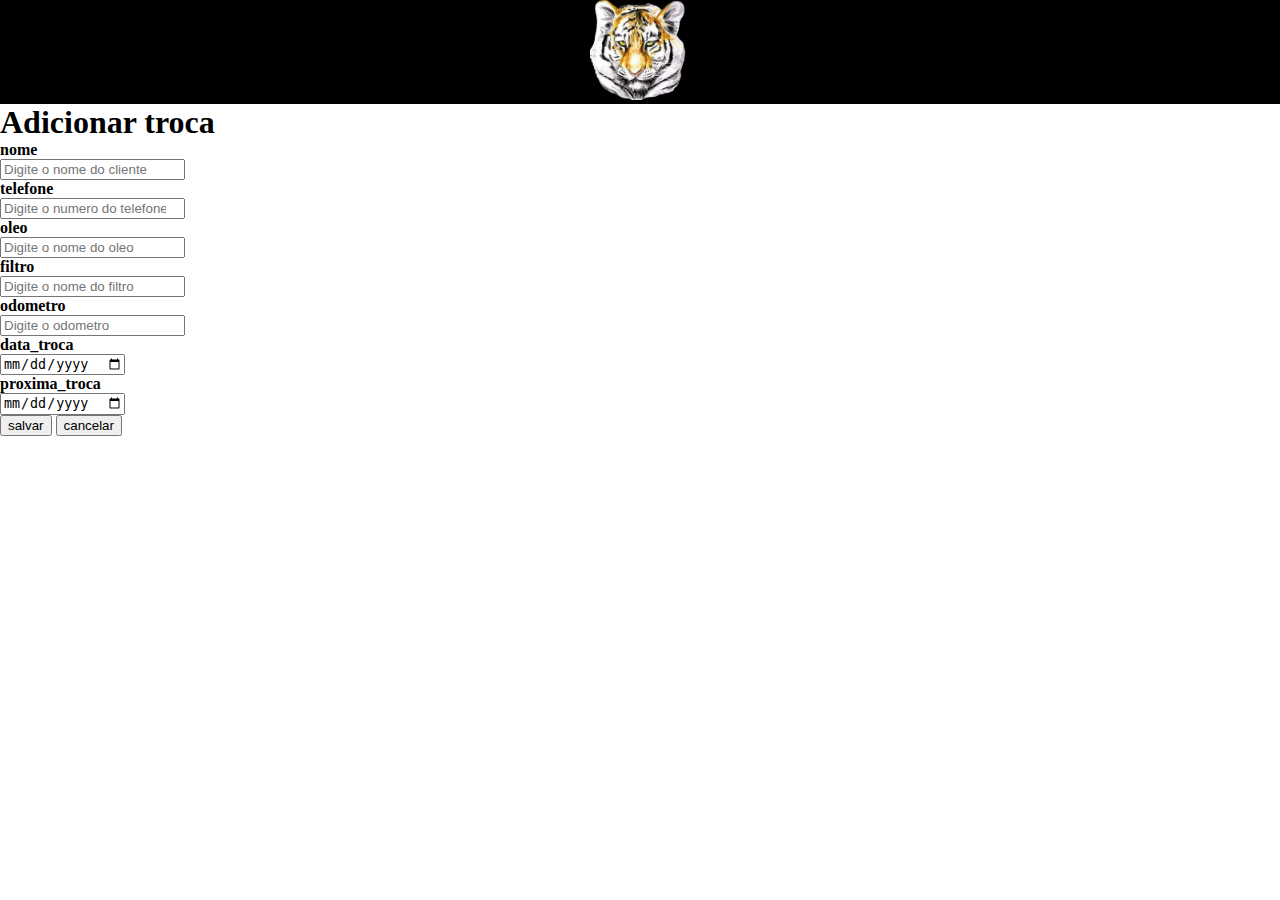
==== public/pages/adicionar.html @ a9a21f40 "criando pagina de adicionar troca" ====
<!DOCTYPE html>
<html lang="pt-br">
<head>
    <meta charset="UTF-8">
    <meta http-equiv="X-UA-Compatible" content="IE=edge">
    <meta name="viewport" content="width=device-width, initial-scale=1.0">
    <link rel="stylesheet" href="../css/style.css">
    <title>Troca de oleo</title>
</head>
<body>
    
    <header>
        <div class="logo">
            <img src="../images/logo posto.jpg" alt="logo tigre">
        </div>
    </header>
    <section>
        <form action="" method="get">
            <h1>Adicionar troca</h1>
            <label for="name">
                <h4>nome</h4>
                <input type="text" name="name_cliente" placeholder="Digite o nome do cliente" id="nome">
            </label>
            <label for="phone">
                <h4>telefone</h4>
                <input type="number" name="phone" placeholder="Digite o numero do telefone" id="phone">
            </label>
            <label for="oleo">
                <h4>oleo</h4>
                <input type="text" name="name_oleo" placeholder="Digite o nome do oleo" id="nome_oleo">
            </label>
            <label for="filtro">
                <h4>filtro</h4>
                <input type="text" name="filtro" placeholder="Digite o nome do filtro" id="nome_filtro">
            </label>
            <label for="odometro">
                <h4>odometro</h4>
                <input type="number" name="odometro" placeholder="Digite o odometro" id="odometro">
            </label>
            <label for="data_troca">
                <h4>data_troca</h4>
                <input type="date" name="data_troca"  id="data_troca">
            </label>
            <label for="proxima_troca">
                <h4>proxima_troca</h4>
                <input type="date" name="proxima_troca"  id="proxima_troca">
            </label>
            <div class="butons">
                <input class="button" type="submit" value="salvar">
                <input class="button" type="button" value="cancelar">
            </div>
        </form>
    </section>

</body>
</html>
---- public/css/style.css ----
* {
    margin: 0;
    box-sizing: border-box;
}

header {
    display: flex;
    align-items: center;
    justify-content: center;
    background-color: black;
}

.logo img{
    width: 100px;
}
nav {
    display: flex;
    justify-content: center;
    align-items: center;
    flex-direction: column;
    background-color: #010101;
    height: calc(100vh - 100px);
}

nav .button {
    text-transform: uppercase;
    font-size: 22px;
    font-weight: bold;
    font-family: Arial, Helvetica, sans-serif;
    padding: 20px 15px;
    margin-top: 15px;
    background-color: #e0833c;
    border-radius: 20px;
}
nav a {
    text-decoration: none;
    color: #f2f2f2;
}
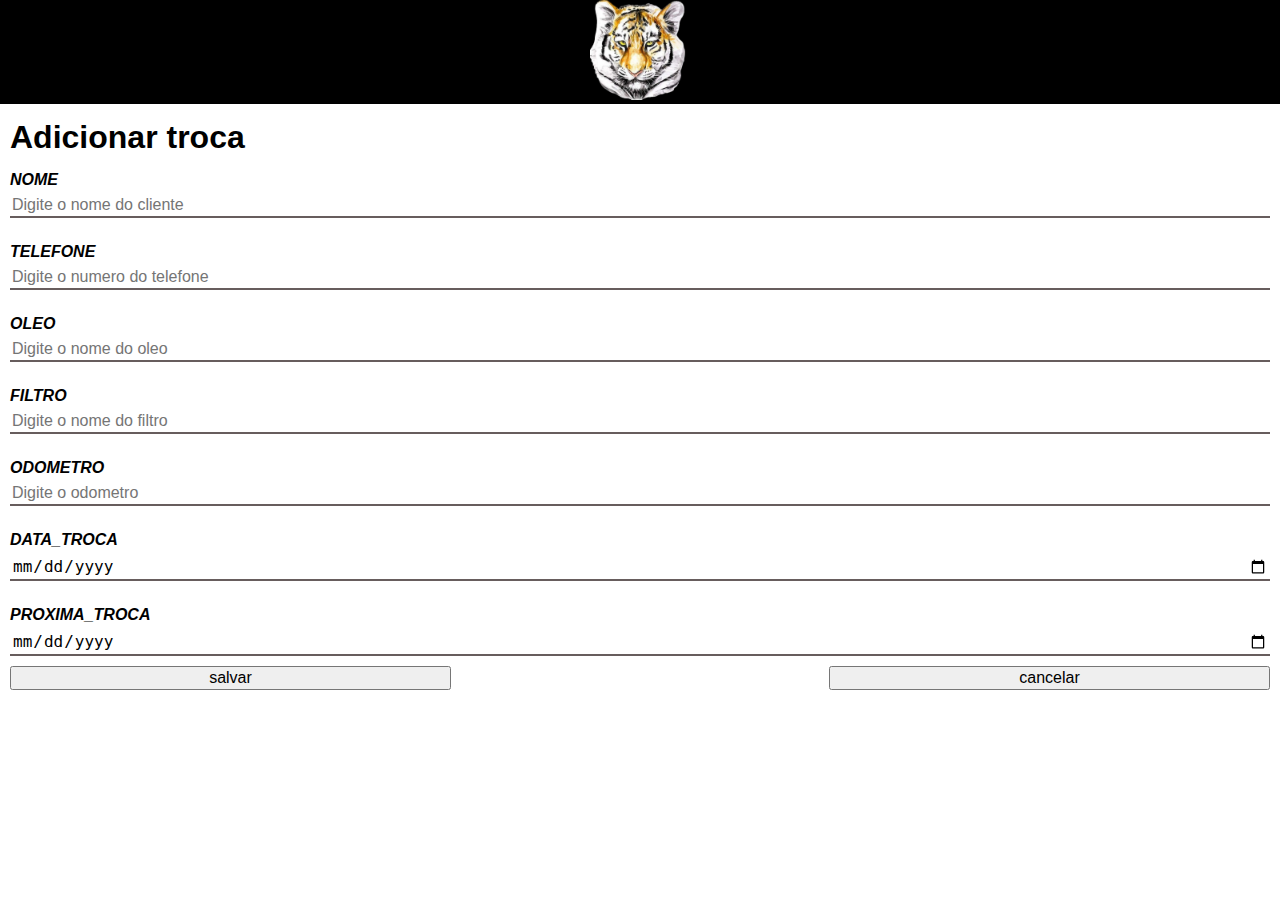
==== commit cb0813df: "criando pagina de busca" ====
--- a/public/pages/adicionar.html
+++ b/public/pages/adicionar.html
@@ -17,7 +17,7 @@
     <section>
         <form action="" method="get">
             <h1>Adicionar troca</h1>
-            <label for="name">
+            <label for="name_cliente">
                 <h4>nome</h4>
                 <input type="text" name="name_cliente" placeholder="Digite o nome do cliente" id="nome">
             </label>
@@ -25,7 +25,7 @@
                 <h4>telefone</h4>
                 <input type="number" name="phone" placeholder="Digite o numero do telefone" id="phone">
             </label>
-            <label for="oleo">
+            <label for="oleo_oleo">
                 <h4>oleo</h4>
                 <input type="text" name="name_oleo" placeholder="Digite o nome do oleo" id="nome_oleo">
             </label>
--- a/public/css/style.css
+++ b/public/css/style.css
@@ -2,7 +2,9 @@
     margin: 0;
     box-sizing: border-box;
 }
-
+body {
+    font-family: Arial, Helvetica, sans-serif;
+}
 header {
     display: flex;
     align-items: center;
@@ -26,7 +28,6 @@
     text-transform: uppercase;
     font-size: 22px;
     font-weight: bold;
-    font-family: Arial, Helvetica, sans-serif;
     padding: 20px 15px;
     margin-top: 15px;
     background-color: #e0833c;
@@ -37,3 +38,61 @@
     color: #f2f2f2;
 }
 
+/* style form page*/
+
+form {
+    display: flex;
+    flex-direction: column;
+    width: 100vw;
+    padding: 15px 10px;
+}
+form label {
+    display: block;
+    margin-top: 15px;
+}
+form h4{
+    font-style: italic;
+    text-transform: uppercase;
+    margin-bottom: 5px;
+}
+form input {
+    width: 100%;
+    margin-bottom: 10px;
+    font-size: 16px;
+}
+form input[type=text],input[type=number],input[type=date] {
+    border: none;
+    border-bottom: 2px solid #675d5d;
+    padding: 2px;
+}
+
+form input[type=text]:focus,input[type=number]:focus,input[type=date]:focus {
+    outline: none;
+    border-bottom: 2px solid #d19c0b;
+}
+
+form .butons {
+    display: flex;
+    justify-content: space-between;
+}
+form .button {
+    width: 35%;
+}
+ /* style view buscar */
+
+ #l_buscar  {
+    display: flex;
+    align-items: baseline;
+ }
+
+ form button{
+    font-size: 14px;
+    font-weight: 400;
+    text-transform: uppercase;
+    padding: 3px;
+ }
+
+ form button:hover {
+    background-color: #e0833c;
+    border: 1px solid #f2f2f2;
+ }
